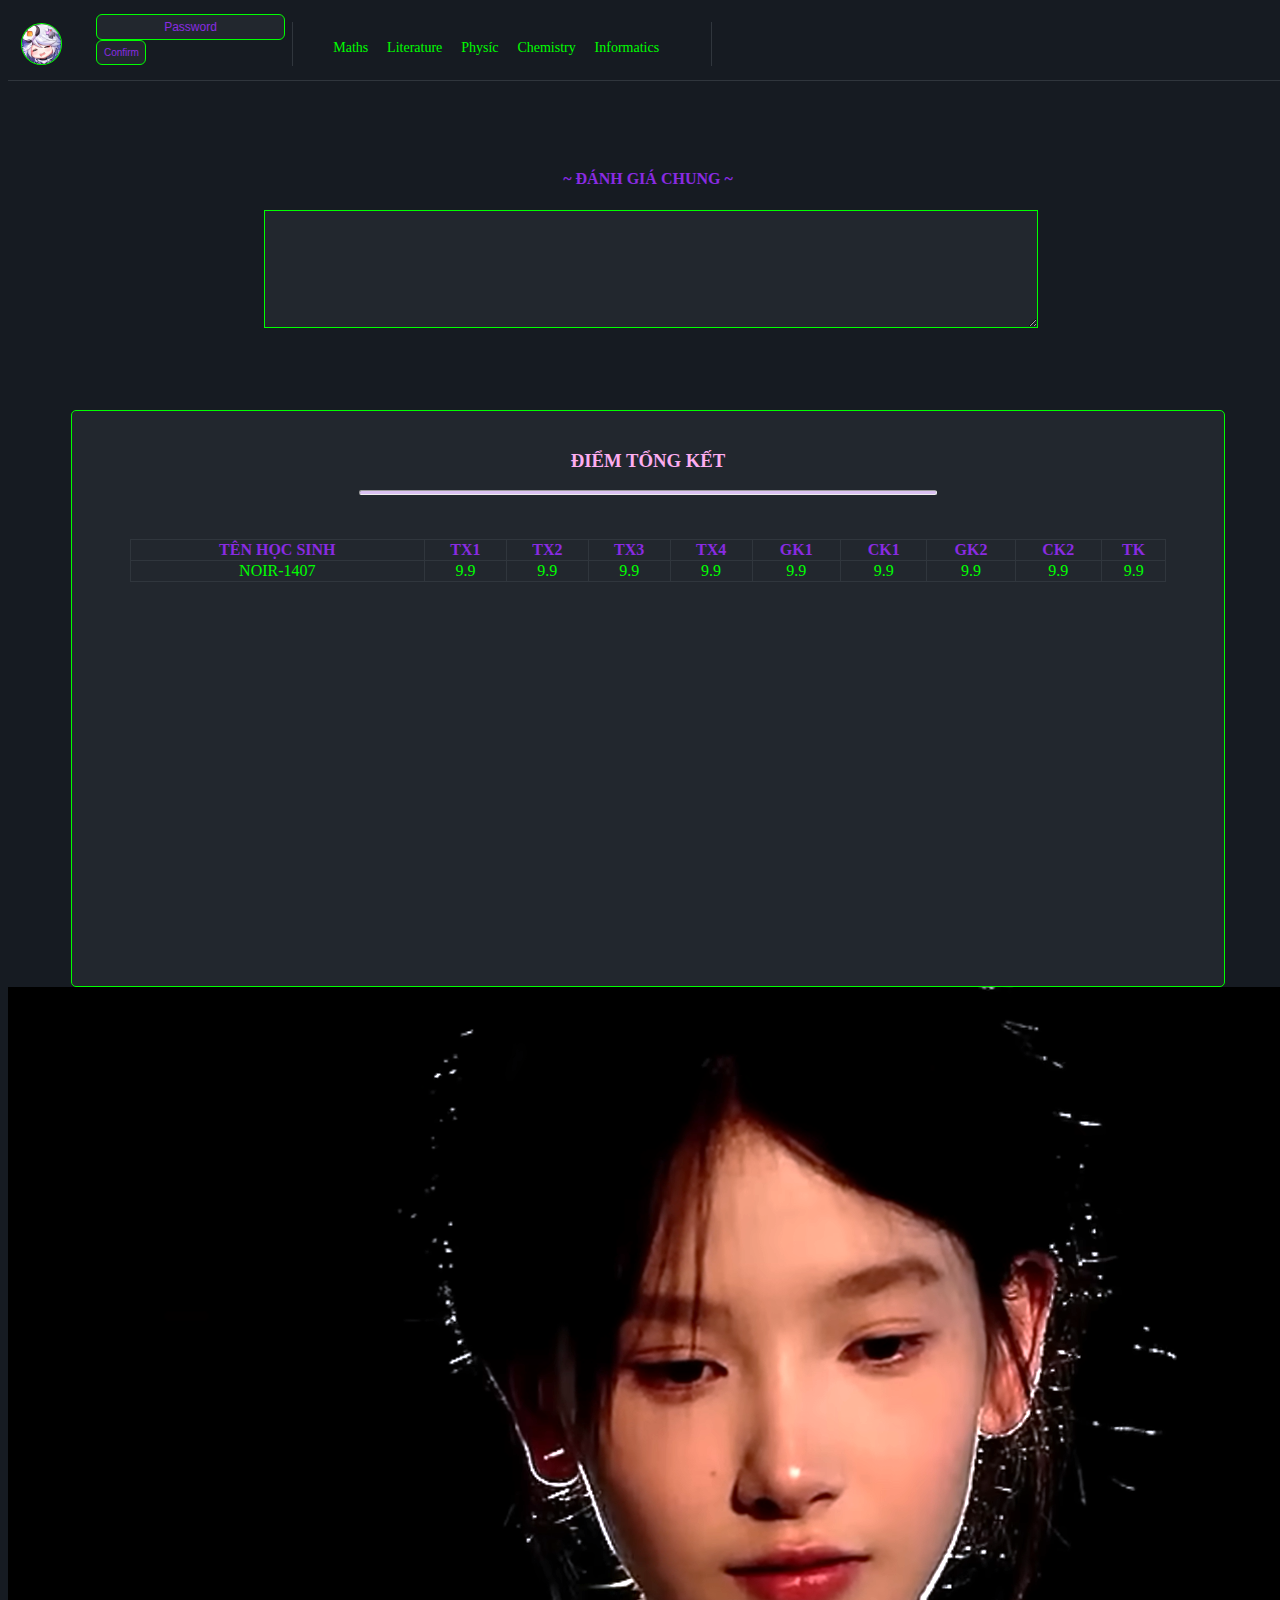
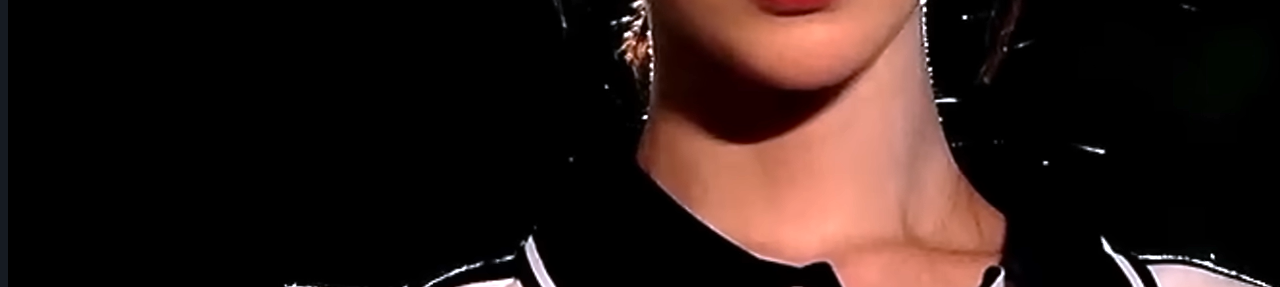
==== index.html @ a59980f9 "Add files via upload" ====
<!DOCTYPE html>
<html lang="en">
<head>
    <meta charset="UTF-8">
    <meta name="viewport" content="width=device-width, initial-scale=1.0">
    <title>http//:vcli2-1407_tabletp.cc</title>
    <link rel="stylesheet" href="style.css">
    <script src="scr.js" defer></script>
</head>
<body>
    <!-- mmm -->
    <div class="wraperlop">
        <div class="lop1"> 
            <div class="Khung">
                <img src="sin1.png" alt="a girl" id="avatar">
            </div>
            <!-- fff -->
            <div class="formm">
                <form>
                    <input type="password" id="password" placeholder="Password">
                </form>    
                <button onclick="checkPassword()" id="meo">Confirm</button>
                <button id="addHs" class="hidden" onclick="addStudent()">AddStu </button>
                <button id="Save" class="hidden" onclick="saveData()">Save</button>
            </div> 
            <!-- fff -->
            <div id="main_menu" >
                <nav id="you">
                    <ul>
                        <li><a >Maths</a></li>
                        <li><a >Literature</a></li>
                        <li><a >Physíc</a></li>
                        <li><a >Chemistry</a></li>
                        <li><a >Informatics</a></li>
                    </ul>
                </nav>
            </div> 
        </div> 
        <!-- uuu -->
        <div class="lop2">
            <div>
                
            </div>
            <video id="video" autoplay muted loop playsinline>
                <source src="hoathoaa.mp4">
            </video>
            <!-- fff -->
        </div>
    </div>
    <!-- mmm -->
    <div class="bos2">
        <form action="" style="justify-self: center; width: 60%; height: 50%;">
            <h4 style="color: blueviolet; justify-self: center;">~ ĐÁNH GIÁ CHUNG ~</h4>
            <textarea id="comment"
                style="background-color: #22272e; 
                width: 100%; height:100%;
                border: 1px solid #00FF00; 
                outline: none; color: blueviolet;
                margin-bottom: 10px;" placeholder="Nhập đánh giá...">
            </textarea>
        </form>
    </div>
        <!-- fff -->

    <!-- mmm -->
    </br></br>
    <div class="bangdiem">
        <h3> ĐIỂM TỔNG KẾT</h3>
        <hr style="width: 50%;height: 3px; background-color: rgb(218, 193, 242);
        border-radius:10px;"> </br></br>
        <table id="scoreTable">
            <thead>
                <tr>
                    <th class="student-name">TÊN HỌC SINH</th>
                    <th>TX1</th>
                    <th>TX2</th>
                    <th>TX3</th>
                    <th>TX4</th>
                    <th>GK1</th>
                    <th>CK1</th>
                    <th>GK2</th>
                    <th>CK2</th>
                    <th>TK</th>
                </tr>   
            </thead>
            <!-- fff -->
            <tbody>
                <tr>
                    <td>NOIR-1407</td>
                    <td contenteditable="false" class="editable">9.9</td>
                    <td contenteditable="false" class="editable">9.9</td>  
                    <td contenteditable="false" class="editable">9.9</td>
                    <td contenteditable="false" class="editable">9.9</td>
                    <td contenteditable="false" class="editable">9.9</td>
                    <td contenteditable="false" class="editable">9.9</td>
                    <td contenteditable="false" class="editable">9.9</td>
                    <td contenteditable="false" class="editable">9.9</td>
                    <td contenteditable="false" class="editable">9.9</td>
                </tr>
            </tbody>   
            <!-- fff -->
        </table>
        <button id="Save" class="hidden" onclick="saveData()">SAVE</button>
    </div>
    <!-- mmm -->
    <div class="delamgi">

    </div>
</body>
</html>
---- style.css ----
html,body{
    background-color: #161b22;
    background-size: cover;
    height: 100%;
    width: 100%;
    background-repeat: repeat;
}
/* mmm */
.wraperlop {
    display: flex;
    flex-wrap: wrap;
    /* position: fixed; */
    width: 100%;
    height: 8%;
    background-color: #161b22;
}
/* fff */
.wraperlop .lop1 {
    display: flex;
    width: 55%;
    align-items: center;
    justify-content: space-between;
    background-color: #161b22; 
    border-bottom: 1px solid #30363d;
}
.Khung{ 
    margin-left: 2%;
    width: 6%;
    height: auto;
    display: flex;
    justify-content: center;
    align-items: center;
}
#avatar {
    width: 100%; 
    height: 100%;
    border: 1px solid #00FF00;
    border-radius: 50%;
    object-fit: cover;
    transition: transform 0.3s;
}
#avatar:hover {
    transform: scale(1.2);
}
.formm{
    width: 30%;
    height:100% ;
    margin-left: 5%;
    justify-content: center;
    align-items: center;
}
#password,#password1 {  
    margin-top: 3%;
    border: 1px solid #00FF00;
    border-radius: 6px;
    background-color:  #22272e;
    color: #00FF00;
    outline: none;
    transition: border 0.3s ease-in-out;
}
#password::placeholder, #password1::placeholder {
    color: blueviolet;
}
#main_menu{
    width: 64%;
    height: 60%;
    border-left:1px solid #30363d ;
    border-right:1px solid #30363d ;
}
#you ul {
    display: flex;
    gap: 5%;
    list-style: none;
   
}
#you ul li a {
    color: #00FF00;
    text-decoration: none;
    font-size: 14px;
    transition: color 0.2s;
} 
#you ul li a:hover {
    color: #ff58ee;
}
/* fff */
.wraperlop .lop2 {
    display: flex;
    width: 45%;
    gap: 80%;
    background-color: #161b22; 
    border-bottom: 1px solid#30363d ;
}
@media screen and (max-width: 900px) {
    .lop1, .lop2 {
        width: 100%; 
        display: block;
        min-width: 100%;
        height: 72px;
    }
}
#video{ 
    height: 72px;
    object-fit: contain;
}
/* mmm */
.bos2{
    padding-top: 5px;
    margin-top: 5%;
    width: 100%;
    height: 25%;
   
}
/* mmm */
button {
    width: 50px;
    height: 25px;
    background-color:  #22272e;
    color: blueviolet;
    outline: none;
    border-radius: 6px;
    font-size: 10px;
    cursor: pointer;
    transition: background 0.2s;
    border: 1px solid #00FF00;
}
button:hover {
    background-color: #ff58ee;
}
button:active {
    background-color: #ff58ee;
}
.bos1bos2{
    width: 100%;
    height: auto;
}
.hidden{
    display:  none; 
}
/* mmm */
.bangdiem{
    overflow-y: auto;
    background-color:  #22272e;
    border: 1px solid #00FF00;
    align-items: center;
    max-height:70%;
    height: 60%;
    width:90% ;
    justify-self: center;
    padding-bottom: 35px;
    border-radius: 5px;
}
.bangdiem h3{
    color: rgb(253, 173, 240);
    text-align: center;
    padding-top: 20px;
}
table{
    border:1px solid rgb(253, 173, 240);
    width: 90%;
    display: center ;
    border-collapse: collapse;
    margin: auto;   
}
th{
    padding: auto;
    text-align: center;
    color:  blueviolet;
    border: 1px solid #30363d;   
}
td{ 
    color:  #00FF00; text-align: center;
    border: 1px solid #30363d;
}
.delamgi{
    width: 100%;
    height: 100%;
    background-image: url("140721235282360.png");
}
/* mmm */
input{
    width: 90%;
    text-align: center;
    font-size: 12px;
    padding: 5px;
}
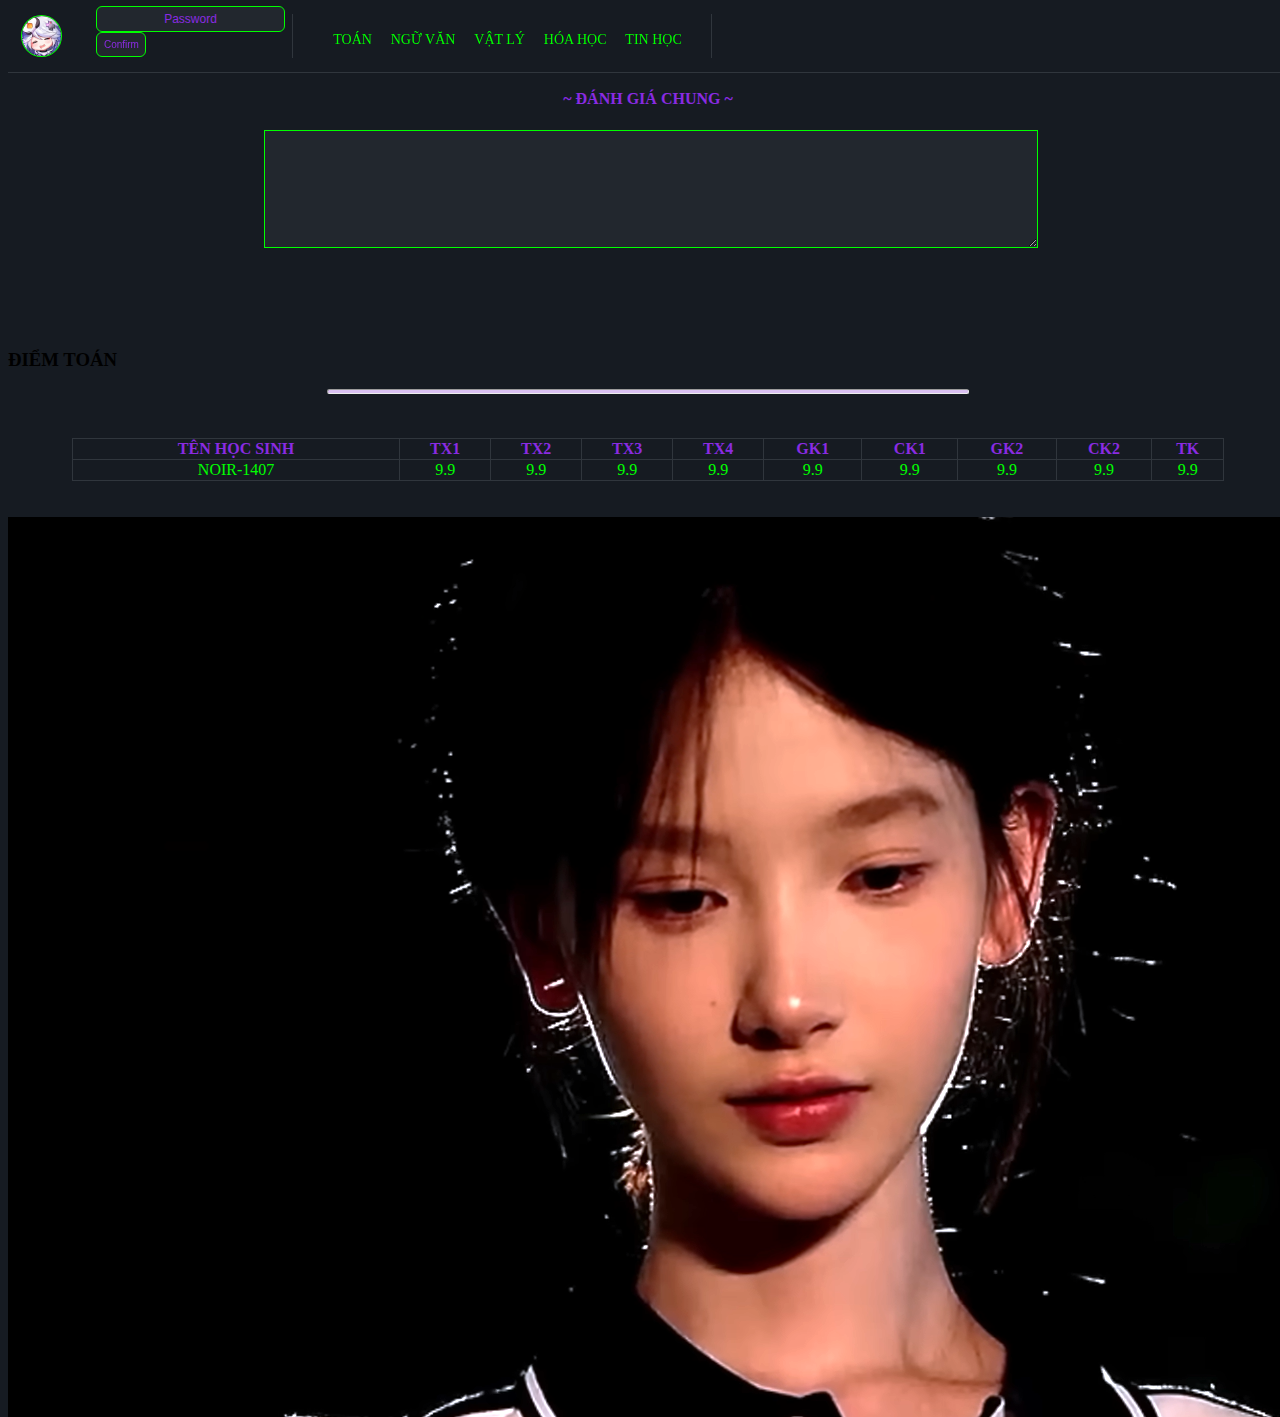
==== commit b7b01047: "Update index.html" ====
--- a/index.html
+++ b/index.html
@@ -27,20 +27,18 @@
             <div id="main_menu" >
                 <nav id="you">
                     <ul>
-                        <li><a >Maths</a></li>
-                        <li><a >Literature</a></li>
-                        <li><a >Physíc</a></li>
-                        <li><a >Chemistry</a></li>
-                        <li><a >Informatics</a></li>
+                        <li><a href="#" onclick="loadContent('math.html',event)">TOÁN</a></li>
+                        <li><a href="#" onclick="loadContent('literature.html',event)">NGỮ VĂN</a></li>
+                        <li><a href="#" onclick="loadContent('physic.html',event)">VẬT LÝ</a></li>
+                        <li><a href="#" onclick="loadContent('chemistry.html',event)">HÓA HỌC</a></li>
+                        <li><a href="#" onclick="loadContent('informatics.html',event)">TIN HỌC</a></li>
                     </ul>
                 </nav>
             </div> 
         </div> 
         <!-- uuu -->
         <div class="lop2">
-            <div>
-                
-            </div>
+            <div></div>
             <video id="video" autoplay muted loop playsinline>
                 <source src="hoathoaa.mp4">
             </video>
@@ -60,12 +58,12 @@
             </textarea>
         </form>
     </div>
-        <!-- fff -->
 
     <!-- mmm -->
     </br></br>
-    <div class="bangdiem">
-        <h3> ĐIỂM TỔNG KẾT</h3>
+   <div id="score-container">
+     <h3> ĐIỂM TOÁN</h3>
+       
         <hr style="width: 50%;height: 3px; background-color: rgb(218, 193, 242);
         border-radius:10px;"> </br></br>
         <table id="scoreTable">
@@ -98,13 +96,12 @@
                     <td contenteditable="false" class="editable">9.9</td>
                 </tr>
             </tbody>   
-            <!-- fff -->
+        <!-- fff -->
         </table>
-        <button id="Save" class="hidden" onclick="saveData()">SAVE</button>
     </div>
+    <button id="Save" class="hidden" onclick="saveData()">SAVE</button>
+    </br></br>
     <!-- mmm -->
-    <div class="delamgi">
-
-    </div>
+    <div class="delamgi"></div>
 </body>
-</html>+</html>
--- a/style.css
+++ b/style.css
@@ -7,9 +7,10 @@
 }
 /* mmm */
 .wraperlop {
+    top:0;
     display: flex;
     flex-wrap: wrap;
-    /* position: fixed; */
+    position: fixed;
     width: 100%;
     height: 8%;
     background-color: #161b22;
@@ -86,7 +87,7 @@
 .wraperlop .lop2 {
     display: flex;
     width: 45%;
-    gap: 80%;
+    gap: 75%;
     background-color: #161b22; 
     border-bottom: 1px solid#30363d ;
 }
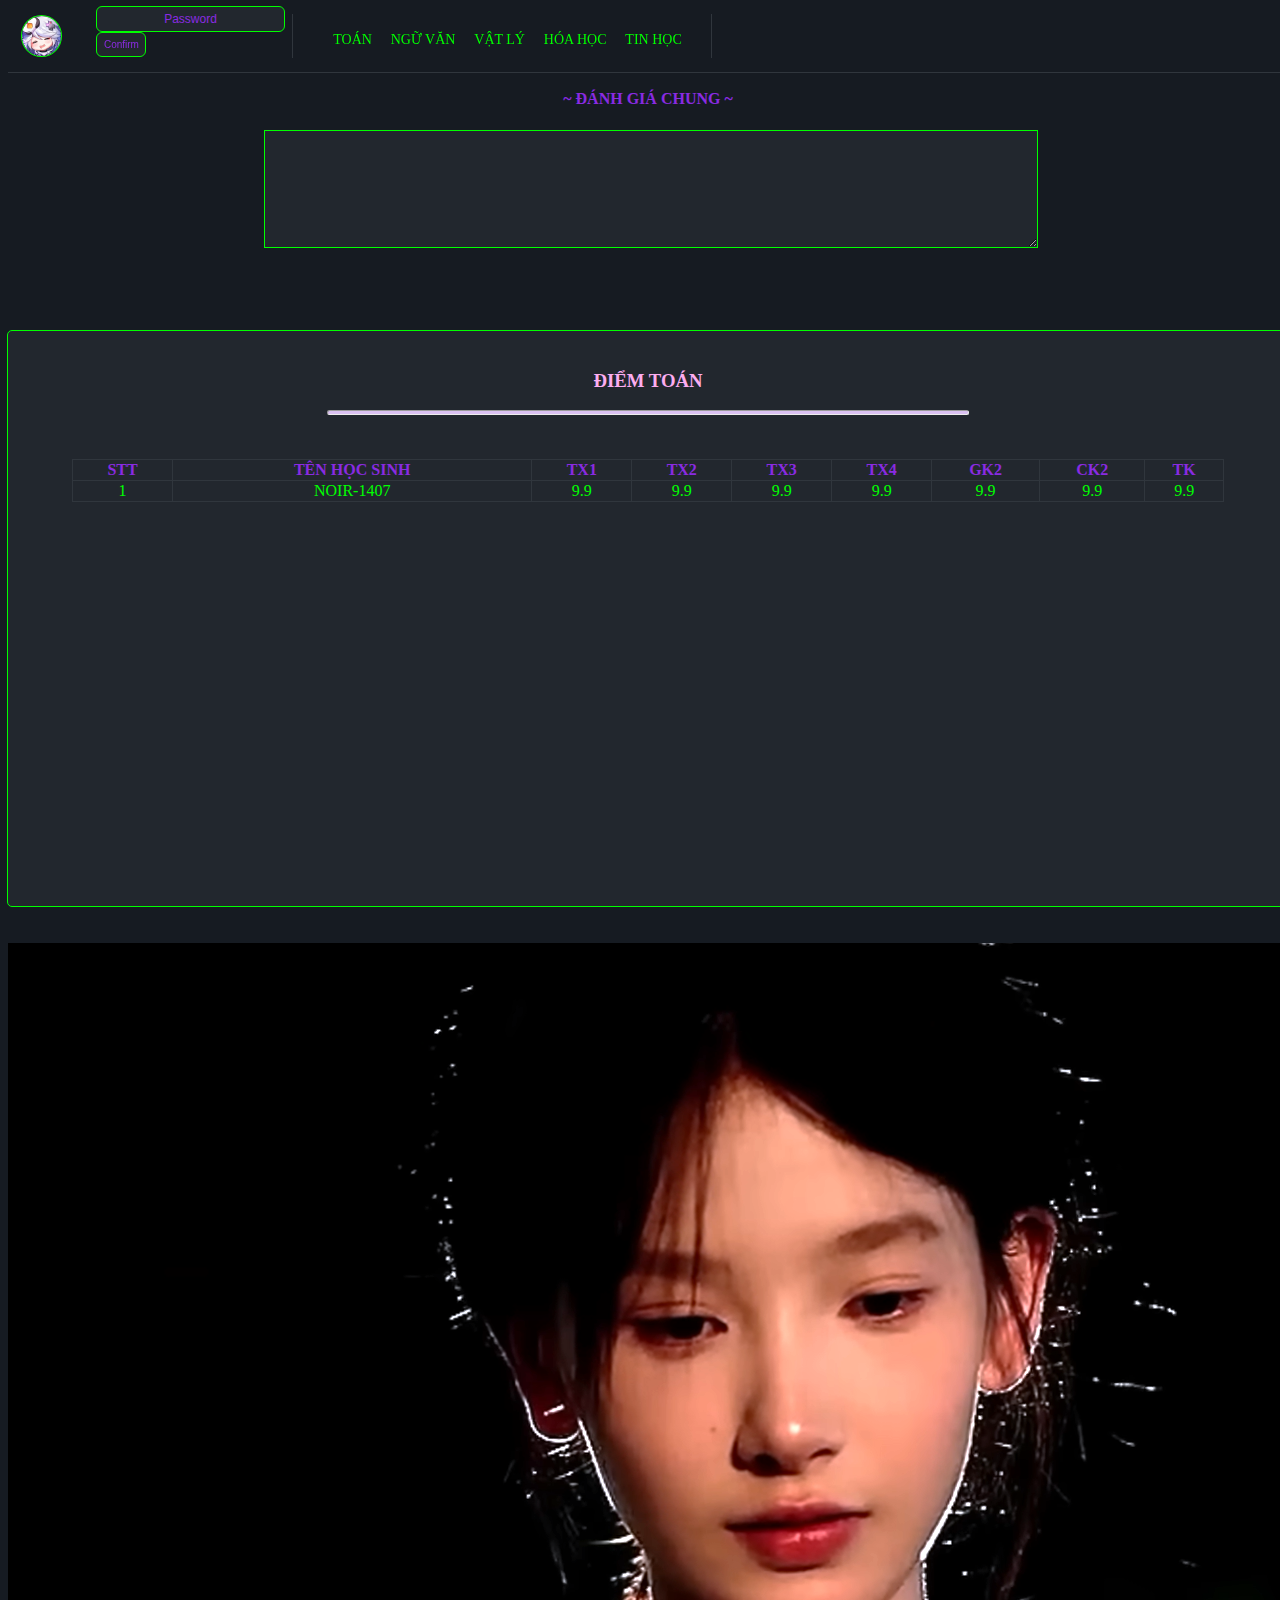
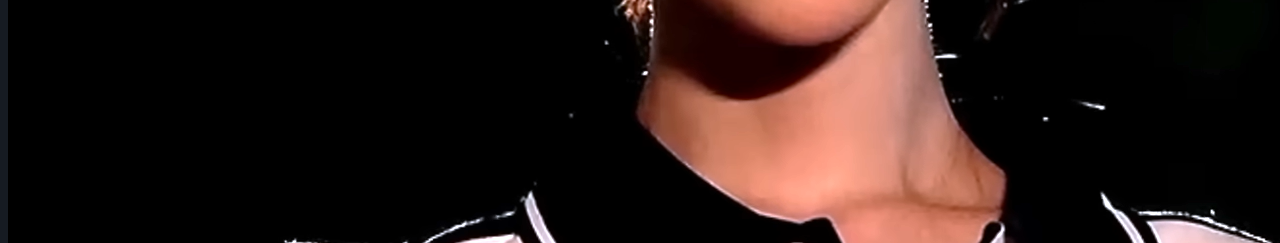
==== commit 4595d217: "Update index.html" ====
--- a/index.html
+++ b/index.html
@@ -37,10 +37,11 @@
             </div> 
         </div> 
         <!-- uuu -->
-        <div class="lop2">
-            <div></div>
+        <div class="lop2">       
+            <div id="info-box">
+            </div>
             <video id="video" autoplay muted loop playsinline>
-                <source src="hoathoaa.mp4">
+                <source src="hoathoaweb.mp4">
             </video>
             <!-- fff -->
         </div>
@@ -62,20 +63,18 @@
     <!-- mmm -->
     </br></br>
    <div id="score-container">
-     <h3> ĐIỂM TOÁN</h3>
-       
+     <h3> ĐIỂM TOÁN</h3>      
         <hr style="width: 50%;height: 3px; background-color: rgb(218, 193, 242);
         border-radius:10px;"> </br></br>
         <table id="scoreTable">
             <thead>
                 <tr>
+                    <th>STT</th>
                     <th class="student-name">TÊN HỌC SINH</th>
                     <th>TX1</th>
                     <th>TX2</th>
                     <th>TX3</th>
                     <th>TX4</th>
-                    <th>GK1</th>
-                    <th>CK1</th>
                     <th>GK2</th>
                     <th>CK2</th>
                     <th>TK</th>
@@ -84,11 +83,10 @@
             <!-- fff -->
             <tbody>
                 <tr>
-                    <td>NOIR-1407</td>
+                    <td>1</td>
+                    <td id="ten">NOIR-1407</td>
                     <td contenteditable="false" class="editable">9.9</td>
                     <td contenteditable="false" class="editable">9.9</td>  
-                    <td contenteditable="false" class="editable">9.9</td>
-                    <td contenteditable="false" class="editable">9.9</td>
                     <td contenteditable="false" class="editable">9.9</td>
                     <td contenteditable="false" class="editable">9.9</td>
                     <td contenteditable="false" class="editable">9.9</td>
@@ -102,6 +100,8 @@
     <button id="Save" class="hidden" onclick="saveData()">SAVE</button>
     </br></br>
     <!-- mmm -->
-    <div class="delamgi"></div>
+    <div class="delamgi">
+       
+    </div>
 </body>
 </html>
--- a/style.css
+++ b/style.css
@@ -7,12 +7,12 @@
 }
 /* mmm */
 .wraperlop {
-    top:0;
     display: flex;
     flex-wrap: wrap;
     position: fixed;
     width: 100%;
     height: 8%;
+    top: 0;
     background-color: #161b22;
 }
 /* fff */
@@ -87,7 +87,7 @@
 .wraperlop .lop2 {
     display: flex;
     width: 45%;
-    gap: 75%;
+    gap: 80%;
     background-color: #161b22; 
     border-bottom: 1px solid#30363d ;
 }
@@ -138,20 +138,24 @@
     display:  none; 
 }
 /* mmm */
-.bangdiem{
+#score-container{
+    width: 90%;
+    height: 60%;
+    justify-self: center;
+    border: 1px solid #00FF00;
+}
+#score-container, #score-table{
     overflow-y: auto;
-    background-color:  #22272e;
+    background-color: #22272e;
     border: 1px solid #00FF00;
     align-items: center;
     max-height:70%;
-    height: 60%;
-    width:90% ;
-    justify-self: center;
+    width:100% ;
     padding-bottom: 35px;
     border-radius: 5px;
 }
-.bangdiem h3{
-    color: rgb(253, 173, 240);
+h3{
+    color: rgb(253, 173, 240) ;
     text-align: center;
     padding-top: 20px;
 }
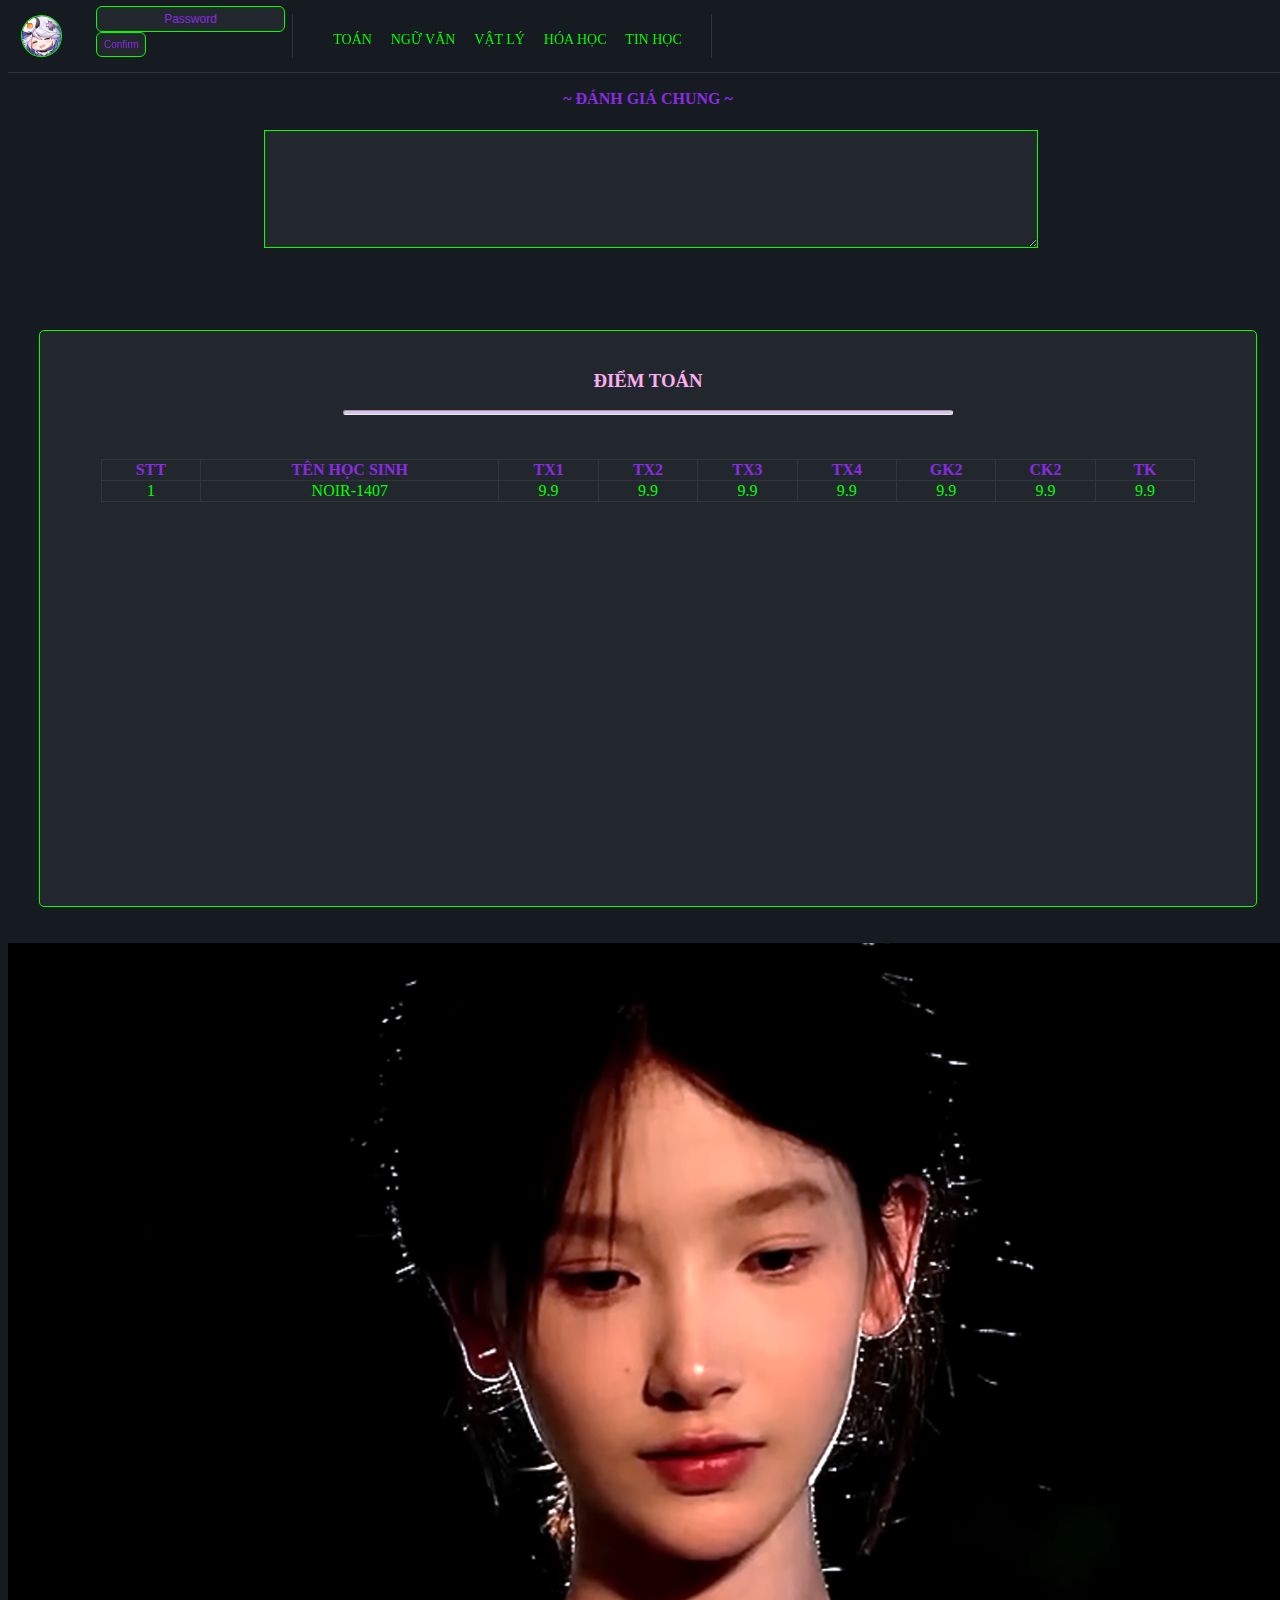
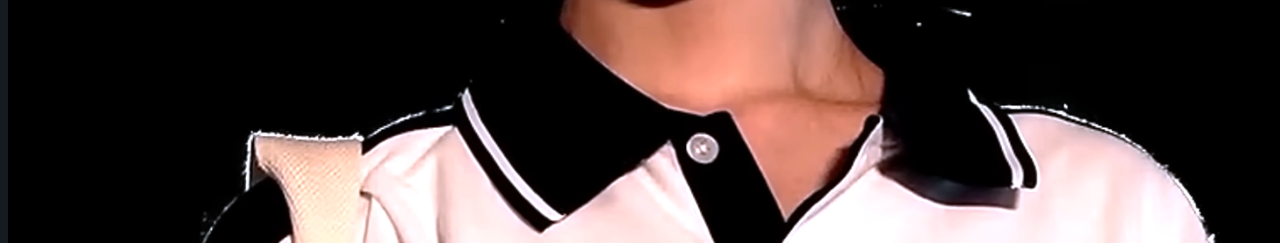
==== commit 0ff2c399: "Update index.html" ====
--- a/style.css
+++ b/style.css
@@ -144,13 +144,13 @@
     justify-self: center;
     border: 1px solid #00FF00;
 }
-#score-container, #score-table{
+#score-container{
     overflow-y: auto;
     background-color: #22272e;
     border: 1px solid #00FF00;
     align-items: center;
     max-height:70%;
-    width:100% ;
+    width:95% ;
     padding-bottom: 35px;
     border-radius: 5px;
 }
@@ -167,19 +167,21 @@
     margin: auto;   
 }
 th{
-    padding: auto;
     text-align: center;
     color:  blueviolet;
     border: 1px solid #30363d;   
 }
+#ten{width: 15%;}
 td{ 
     color:  #00FF00; text-align: center;
     border: 1px solid #30363d;
+    width: 5%;
 }
 .delamgi{
     width: 100%;
     height: 100%;
     background-image: url("140721235282360.png");
+    background-size: cover;
 }
 /* mmm */
 input{
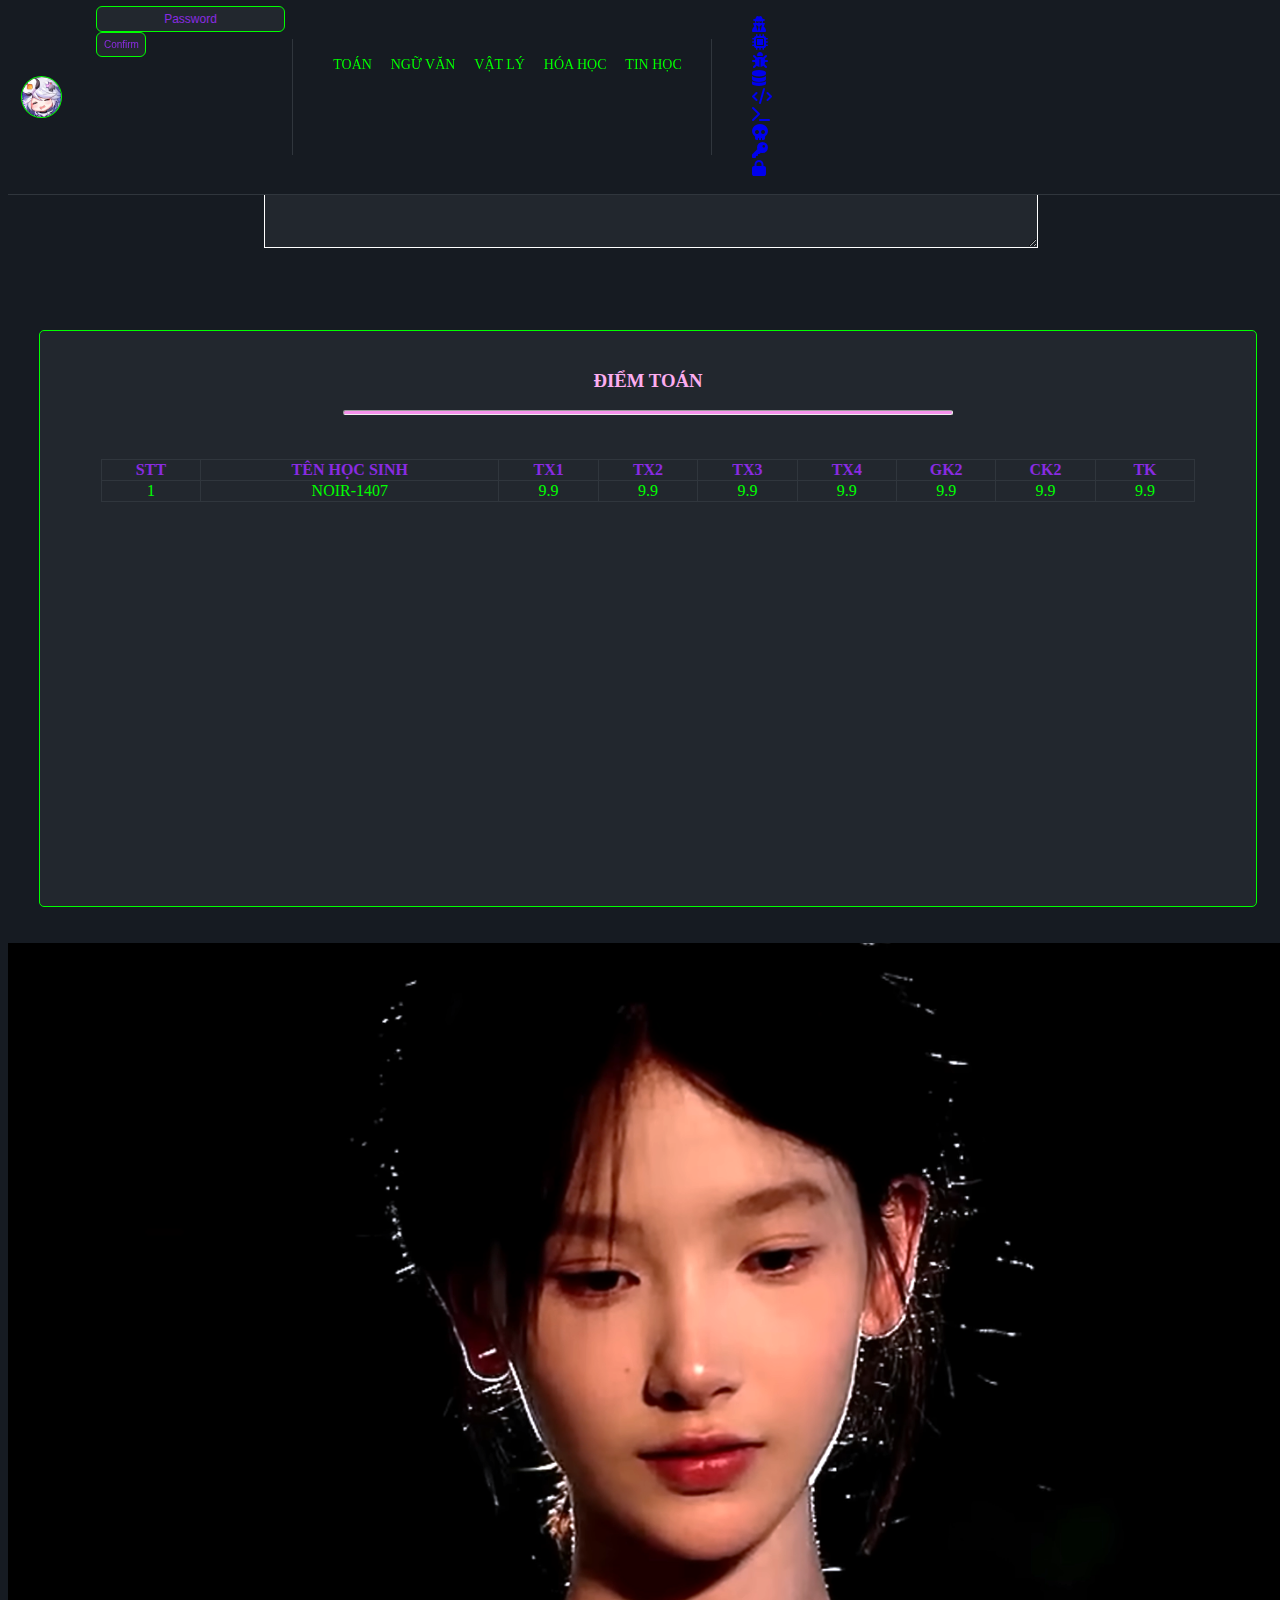
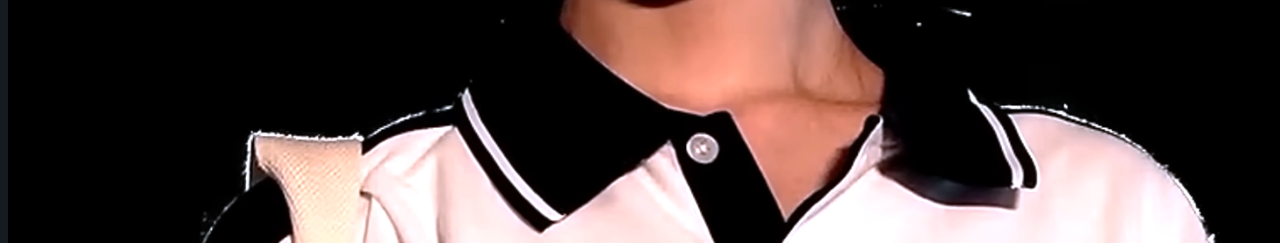
==== commit 432a956b: "Update index.html" ====
--- a/index.html
+++ b/index.html
@@ -5,6 +5,7 @@
     <meta name="viewport" content="width=device-width, initial-scale=1.0">
     <title>http//:vcli2-1407_tabletp.cc</title>
     <link rel="stylesheet" href="style.css">
+    <link rel="stylesheet" href="https://cdnjs.cloudflare.com/ajax/libs/font-awesome/6.5.1/css/all.min.css">
     <script src="scr.js" defer></script>
 </head>
 <body>
@@ -39,6 +40,24 @@
         <!-- uuu -->
         <div class="lop2">       
             <div id="info-box">
+                <ul style="list-style-type: none;">
+                    <li><a href="#" id="icon"><i class="fa-solid fa-user-secret"></i></a> </li>
+                    <li><a href="#" id="icon"><i class="fa-solid fa-microchip"></i></a></li> 
+                    <li><a href="#" id="icon"><i class="fa-solid fa-bug"></i></a> </li>         
+                    <!-- <a id="icon"><i class="fa-solid fa-dragon"></i></a> -->
+                    <!-- <a id="icon"><i class="fa-solid fa-gear"></i></a> -->
+                    <!-- <a id="icon"><i class="fa-solid fa-home"></i></a>  -->
+                    <!-- <a id="icon"><i class="fa-solid fa-wifi"></i></a>  -->
+                    <!-- <a id="icon"><i class="fa-solid fa-robot"></i></a> -->
+                    <!-- <a id="icon"><i class="fa-solid fa-mask"></i></a> -->
+                    <li><a href="#" id="icon"><i class="fa-solid fa-database"></i></a> </li>
+                    <li><a href="#" id="icon"><i class="fa-solid fa-code"></i></a></li>
+                    <li><a href="#" id="icon"><i class="fa-solid fa-terminal"></i></a></li>
+                    <li><a href="#" id="icon"><i class="fa-solid fa-skull"></i></a> </li>
+                    <li><a href="#" id="icon"><i class="fa-solid fa-key"></i></a>  </li>
+                    <li><a href="#" id="icon"><i class="fa-solid fa-lock"></i></a></li>    
+                </ul>
+                
             </div>
             <video id="video" autoplay muted loop playsinline>
                 <source src="hoathoaweb.mp4">
@@ -49,22 +68,21 @@
     <!-- mmm -->
     <div class="bos2">
         <form action="" style="justify-self: center; width: 60%; height: 50%;">
-            <h4 style="color: blueviolet; justify-self: center;">~ ĐÁNH GIÁ CHUNG ~</h4>
+            <h4 style="color: #ff58ee; justify-self: center;">~ ĐÁNH GIÁ CHUNG ~</h4>
             <textarea id="comment"
                 style="background-color: #22272e; 
                 width: 100%; height:100%;
-                border: 1px solid #00FF00; 
+                border: 1px solid #ffffff; 
                 outline: none; color: blueviolet;
                 margin-bottom: 10px;" placeholder="Nhập đánh giá...">
             </textarea>
         </form>
     </div>
-
     <!-- mmm -->
     </br></br>
    <div id="score-container">
      <h3> ĐIỂM TOÁN</h3>      
-        <hr style="width: 50%;height: 3px; background-color: rgb(218, 193, 242);
+        <hr style="width: 50%;height: 3px; background-color: #f691ec;
         border-radius:10px;"> </br></br>
         <table id="scoreTable">
             <thead>
@@ -84,7 +102,7 @@
             <tbody>
                 <tr>
                     <td>1</td>
-                    <td id="ten">NOIR-1407</td>
+                    <td contenteditable="false" class="editable" id="ten">NOIR-1407</td>
                     <td contenteditable="false" class="editable">9.9</td>
                     <td contenteditable="false" class="editable">9.9</td>  
                     <td contenteditable="false" class="editable">9.9</td>
@@ -97,7 +115,7 @@
         <!-- fff -->
         </table>
     </div>
-    <button id="Save" class="hidden" onclick="saveData()">SAVE</button>
+    <a id="Save" class="hidden" onclick="saveData()">SAVE</a>
     </br></br>
     <!-- mmm -->
     <div class="delamgi">
